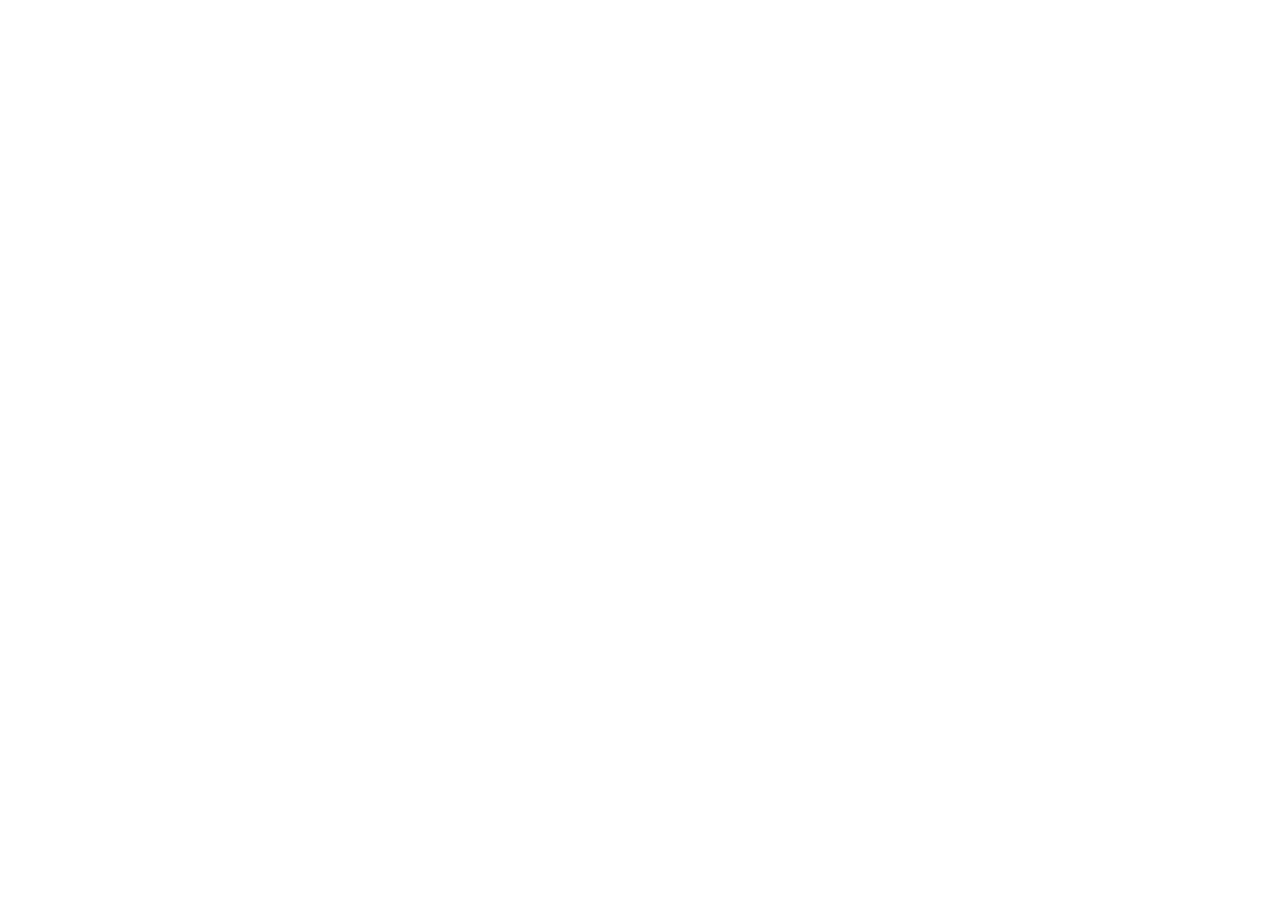
==== index.html @ e79cc814 "Añadiendo archivos" ====
<!DOCTYPE html>
<html>
  <head>
    <meta charset="utf-8">
    <title></title>
    <link rel="stylesheet" href="assets/icons/font-awesome-4.7.0/css/font-awesome.min.css.css">
    <link rel="stylesheet" href="css/style.css">
  </head>
  <body>


    <script type="text/javascript" src="js/app.js"></script>
  </body>
</html>
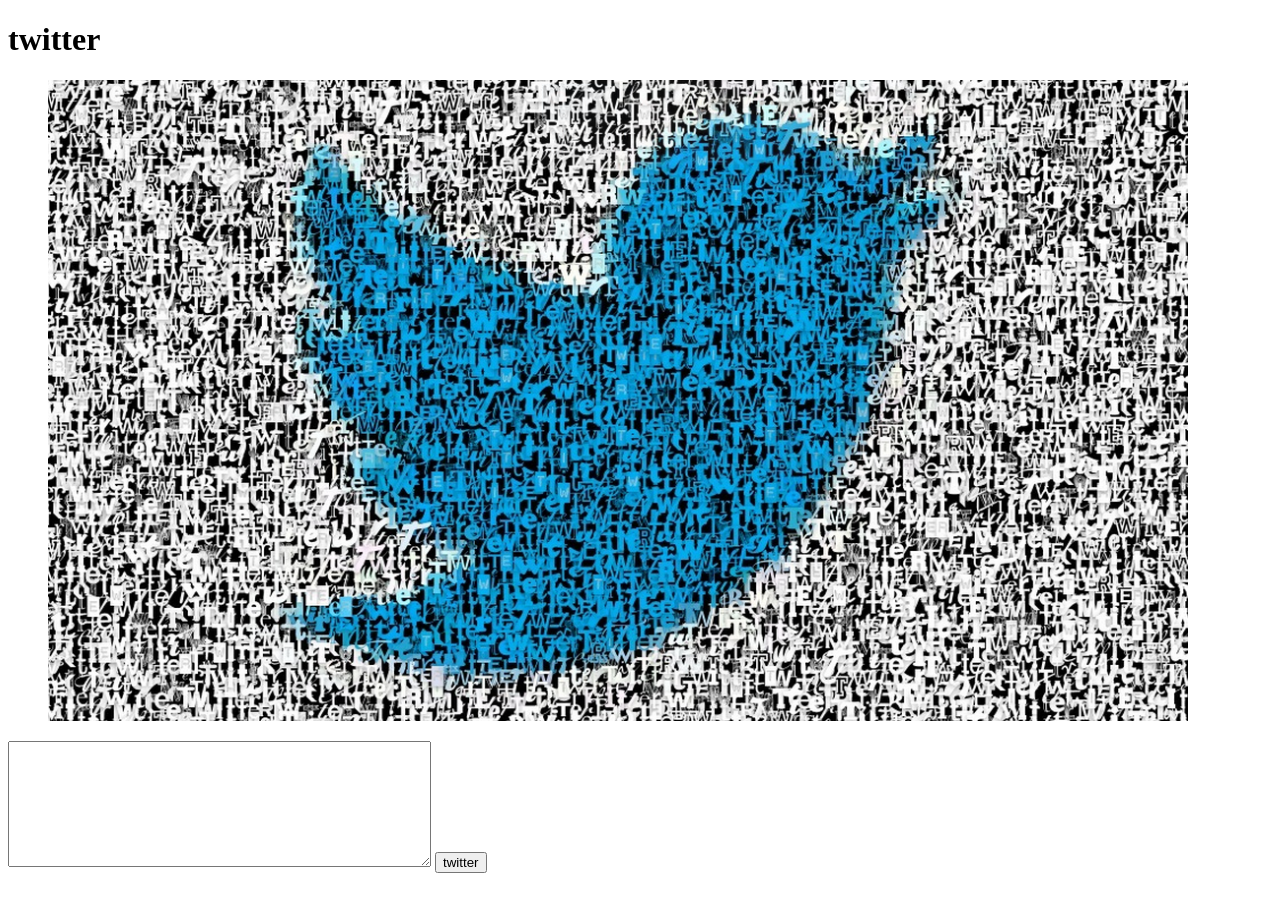
==== commit a9367223: "Añadiendo estructura html" ====
--- a/index.html
+++ b/index.html
@@ -7,7 +7,19 @@
     <link rel="stylesheet" href="css/style.css">
   </head>
   <body>
-
+    <header>
+      <h1>twitter</h1>
+    </header>
+    <main>
+      <figure>
+        <img src="assets/imagenes/twitter.PNG" alt="">
+      </figure>
+      <form class="" action="index.html" method="get">
+        <textarea name="name" rows="8" cols="50" id="message"></textarea>
+        <input type="submit" name="" value="twitter" id="button"/>
+        <div id="characters-remaining"></div>
+      </form>
+    </main>
 
     <script type="text/javascript" src="js/app.js"></script>
   </body>
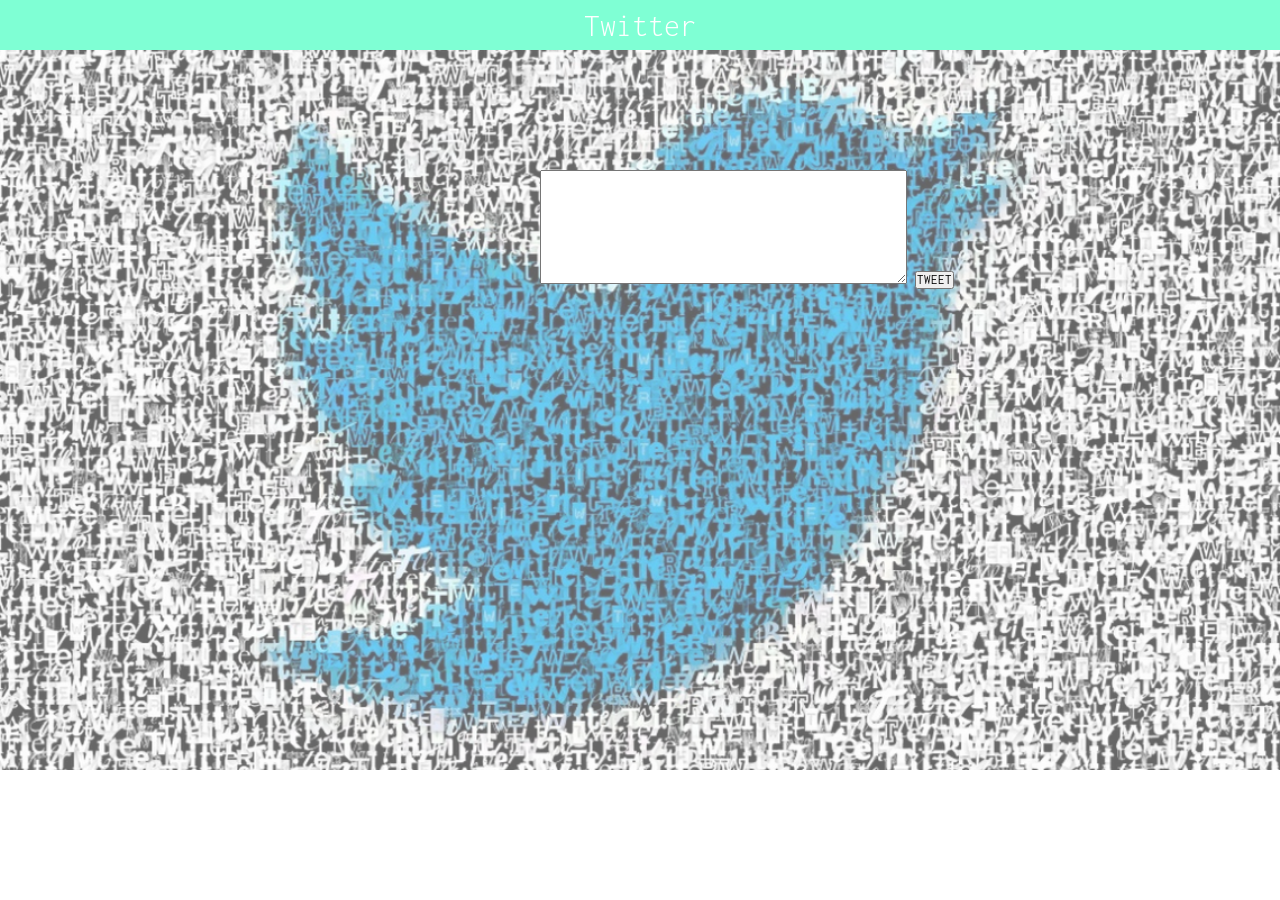
==== commit c42a4d2e: "Añadiendo estructura de estilos en el css" ====
--- a/index.html
+++ b/index.html
@@ -3,24 +3,26 @@
   <head>
     <meta charset="utf-8">
     <title></title>
+    <link href="https://fonts.googleapis.com/css?family=Inconsolata:100,200,300,400,500,600,700,800,900" rel="stylesheet">
     <link rel="stylesheet" href="assets/icons/font-awesome-4.7.0/css/font-awesome.min.css.css">
     <link rel="stylesheet" href="css/style.css">
   </head>
   <body>
     <header>
-      <h1>twitter</h1>
+      <h1>Twitter</h1>
     </header>
     <main>
       <figure>
         <img src="assets/imagenes/twitter.PNG" alt="">
       </figure>
-      <form class="" action="index.html" method="get">
-        <textarea name="name" rows="8" cols="50" id="message"></textarea>
-        <input type="submit" name="" value="twitter" id="button"/>
-        <div id="characters-remaining"></div>
-      </form>
+      <div class="form">
+        <form class="" action="index.html" method="get">
+          <textarea name="name" rows="8" cols="50" id="message"></textarea>
+          <input class="text-upp" type="submit" name="" value="tweet" id="button"/>
+          <div id="characters-remaining"></div>
+        </form>
+      </div>
     </main>
-
     <script type="text/javascript" src="js/app.js"></script>
   </body>
 </html>
--- a/css/style.css
+++ b/css/style.css
@@ -0,0 +1,59 @@
+*{
+  box-sizing: border-box;
+  margin: 0;
+  padding: 0;
+  font-family: 'Inconsolata', monospace;
+}
+
+.text-upp{
+  text-transform: uppercase;
+}
+
+header{
+  width: 100%;
+  height: 50px;
+  background-color: #7FFFD4;
+  justify-content: center;
+  text-align: center;
+  position: fixed;
+  display: table;
+}
+
+h1{
+  color: white;
+  font-weight: 300;
+  display: table-cell;
+  vertical-align: middle;
+}
+
+main{
+  padding-top: 50px;
+  width: 100%;
+}
+
+figure{
+  width: 100%;
+  position: static;
+}
+
+img{
+  width: 100%;
+  opacity: 0.6;
+  position: absolute;
+  z-index: 2;
+}
+
+.form{
+  margin: auto;
+  padding-top: 120px;
+  width: 200px;
+  height: 150px;
+  border-color: red;
+  background-color: white;
+}
+
+form{
+  position: absolute;
+  z-index: 3;
+  text-decoration: none;
+}
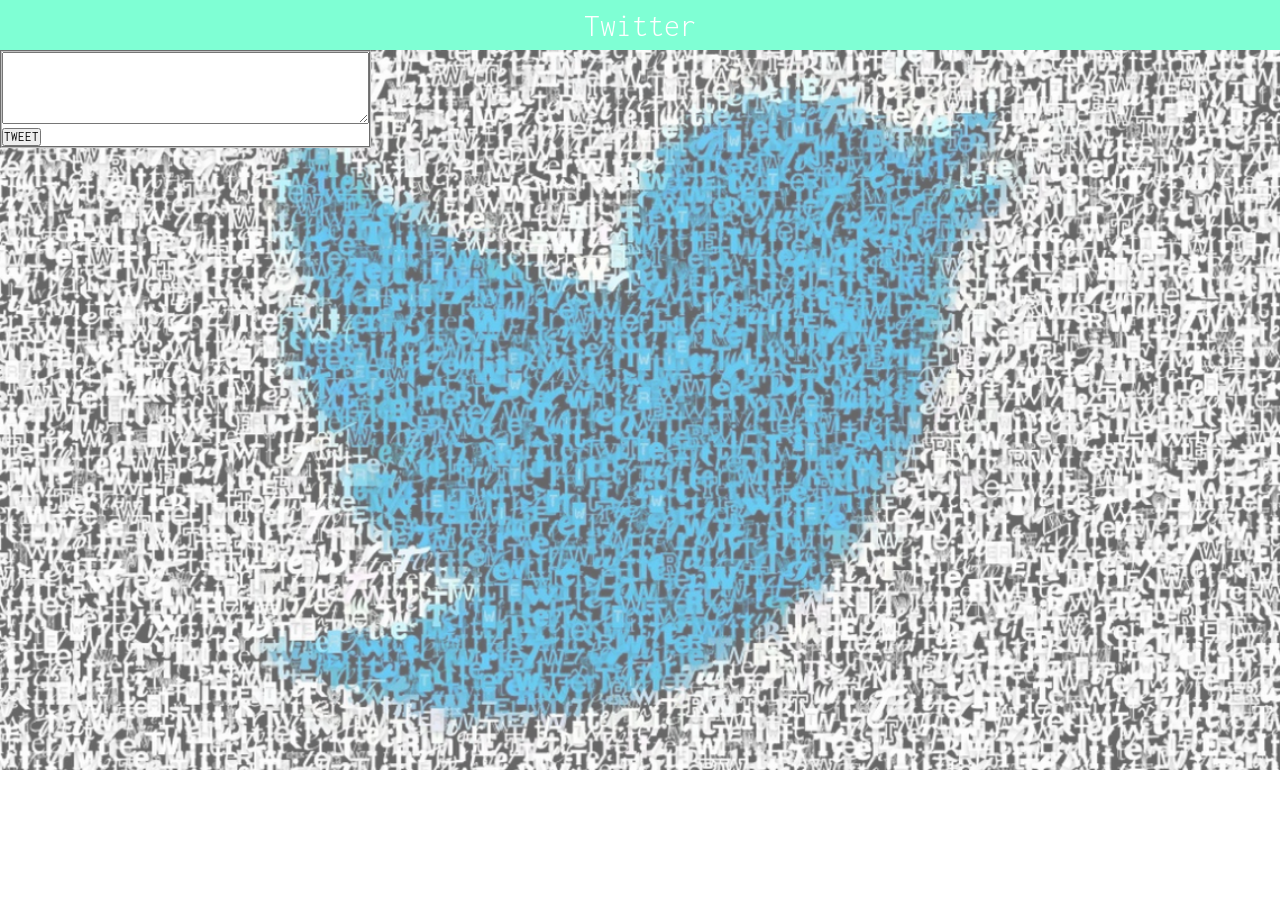
==== commit 7f01e95b: "Añadiendo estructura js" ====
--- a/index.html
+++ b/index.html
@@ -17,9 +17,14 @@
       </figure>
       <div class="form">
         <form class="" action="index.html" method="get">
-          <textarea name="name" rows="8" cols="50" id="message"></textarea>
-          <input class="text-upp" type="submit" name="" value="tweet" id="button"/>
-          <div id="characters-remaining"></div>
+          <fieldset>
+            <textarea onclick="caracteres();" onblur="caracteres();" onkeypress="caracteres();" name="name" rows="5" cols="50" id="message"></textarea>
+            <br>
+            <div class="button">
+              <input class="text-upp" type="submit" name="" value="tweet" onclick="enviado()" id="button"/>
+            </div>
+            <div id="characters-remaining"></div>
+          </fieldset>
         </form>
       </div>
     </main>
--- a/css/style.css
+++ b/css/style.css
@@ -45,15 +45,16 @@
 
 .form{
   margin: auto;
-  padding-top: 120px;
-  width: 200px;
-  height: 150px;
-  border-color: red;
-  background-color: white;
 }
 
 form{
+  margin: auto;
   position: absolute;
   z-index: 3;
-  text-decoration: none;
+  background-color: white;
+  justify-content: center;
 }
+
+textarea{
+  width: 100%;
+}
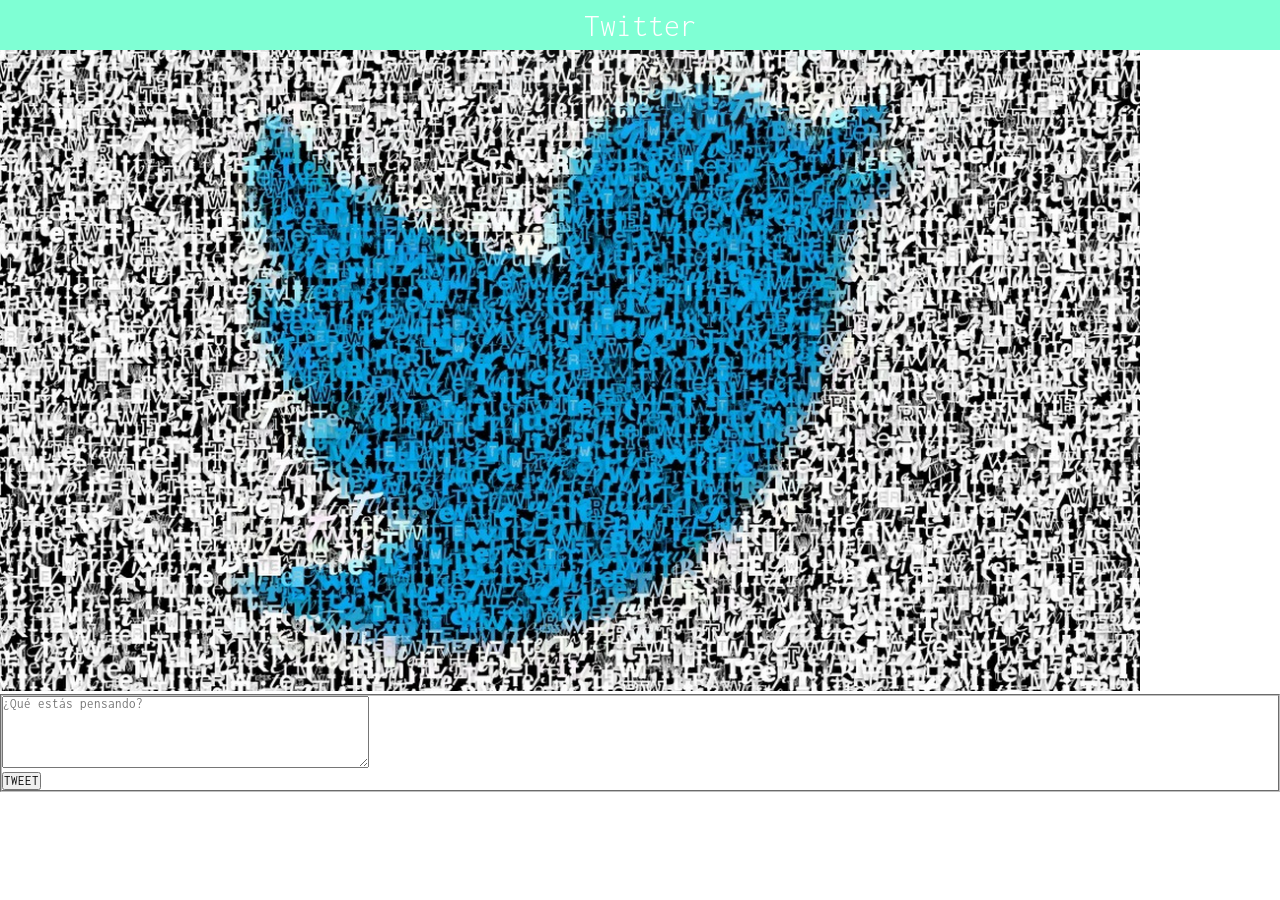
==== commit c93f60f0: "Añadiendo ḿás de la estructura js" ====
--- a/index.html
+++ b/index.html
@@ -7,27 +7,25 @@
     <link rel="stylesheet" href="assets/icons/font-awesome-4.7.0/css/font-awesome.min.css.css">
     <link rel="stylesheet" href="css/style.css">
   </head>
-  <body>
-    <header>
-      <h1>Twitter</h1>
-    </header>
-    <main>
-      <figure>
-        <img src="assets/imagenes/twitter.PNG" alt="">
-      </figure>
-      <div class="form">
-        <form class="" action="index.html" method="get">
-          <fieldset>
-            <textarea onclick="caracteres();" onblur="caracteres();" onkeypress="caracteres();" name="name" rows="5" cols="50" id="message"></textarea>
+<body>
+  <header>
+    <h1>Twitter</h1>
+  </header>
+  <main>
+    <figure>
+      <img src="assets/imagenes/twitter.PNG" alt="">
+    </figure>
+    <div id="comentarios" class="form">
+        <fieldset id="nuevo" class="nuevo">
+            <textarea onclick="caracteres();" onblur="caracteres();" onkeypress="caracteres();" name="name" rows="5" cols="50" id="textarea"></textarea autofocus>
             <br>
-            <div class="button">
-              <input class="text-upp" type="submit" name="" value="tweet" onclick="enviado()" id="button"/>
+            <div class="">
+              <button id="boton" class="boton">TWEET</button>
+              <div id="characters-remaining"></div>
             </div>
-            <div id="characters-remaining"></div>
-          </fieldset>
-        </form>
-      </div>
-    </main>
-    <script type="text/javascript" src="js/app.js"></script>
-  </body>
+        </fieldset>
+    </div>
+  </main>
+  <script type="text/javascript" src="js/app.js"></script>
+</body>
 </html>
--- a/css/style.css
+++ b/css/style.css
@@ -35,7 +35,7 @@
   width: 100%;
   position: static;
 }
-
+/*
 img{
   width: 100%;
   opacity: 0.6;
@@ -47,7 +47,7 @@
   margin: auto;
 }
 
-form{
+fieldset{
   margin: auto;
   position: absolute;
   z-index: 3;
@@ -58,3 +58,4 @@
 textarea{
   width: 100%;
 }
+*/
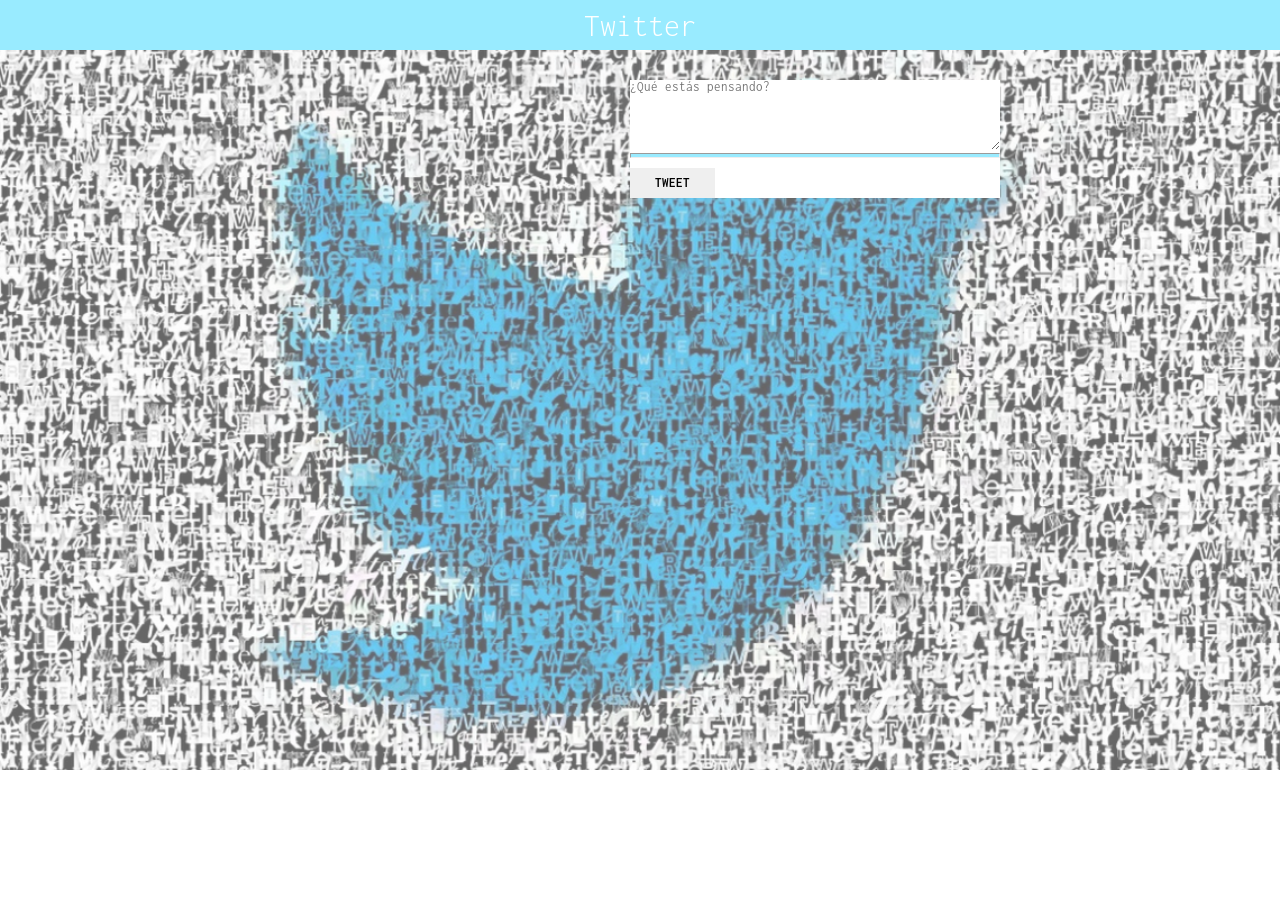
==== commit 89b14805: "Añadiendo más estructura js" ====
--- a/index.html
+++ b/index.html
@@ -16,14 +16,14 @@
       <img src="assets/imagenes/twitter.PNG" alt="">
     </figure>
     <div id="comentarios" class="form">
-        <fieldset id="nuevo" class="nuevo">
+        <div id="nuevo" class="nuevo">
             <textarea onclick="caracteres();" onblur="caracteres();" onkeypress="caracteres();" name="name" rows="5" cols="50" id="textarea"></textarea autofocus>
-            <br>
+            <hr>
             <div class="">
               <button id="boton" class="boton">TWEET</button>
-              <div id="characters-remaining"></div>
             </div>
-        </fieldset>
+            <div id="characters-remaining"></div>
+        </div>
     </div>
   </main>
   <script type="text/javascript" src="js/app.js"></script>
--- a/css/style.css
+++ b/css/style.css
@@ -12,10 +12,11 @@
 header{
   width: 100%;
   height: 50px;
-  background-color: #7FFFD4;
+  background-color: #99ebff;
   justify-content: center;
   text-align: center;
   position: fixed;
+  z-index: 1000;
   display: table;
 }
 
@@ -29,13 +30,56 @@
 main{
   padding-top: 50px;
   width: 100%;
+  background-color: pink;
 }
 
 figure{
   width: 100%;
   position: static;
 }
-/*
+
+img{
+  width: 100%;
+  opacity: 0.6;
+}
+
+.form{
+  border-color: white;
+  margin: auto;
+  padding: 30px;
+}
+
+.nuevo{
+  width: 370px;
+  margin-left: 600px;
+  background-color: white;
+}
+
+hr{
+  height: 5px;
+  color: #99ebff;
+  background-color: #99ebff;
+  margin-bottom: 10px;
+}
+
+button{
+
+  border: 0;
+  padding-left: 25px;
+  padding-right: 25px;
+  padding-top: 8px;
+  padding-bottom: 8px;
+  font-weight: 700;
+}
+
+textarea{
+  border: 0;
+  background-color: white;
+  justify-content: center;
+}
+
+
+
 img{
   width: 100%;
   opacity: 0.6;
@@ -47,15 +91,13 @@
   margin: auto;
 }
 
-fieldset{
+.form{
   margin: auto;
   position: absolute;
   z-index: 3;
-  background-color: white;
   justify-content: center;
 }
 
 textarea{
   width: 100%;
 }
-*/
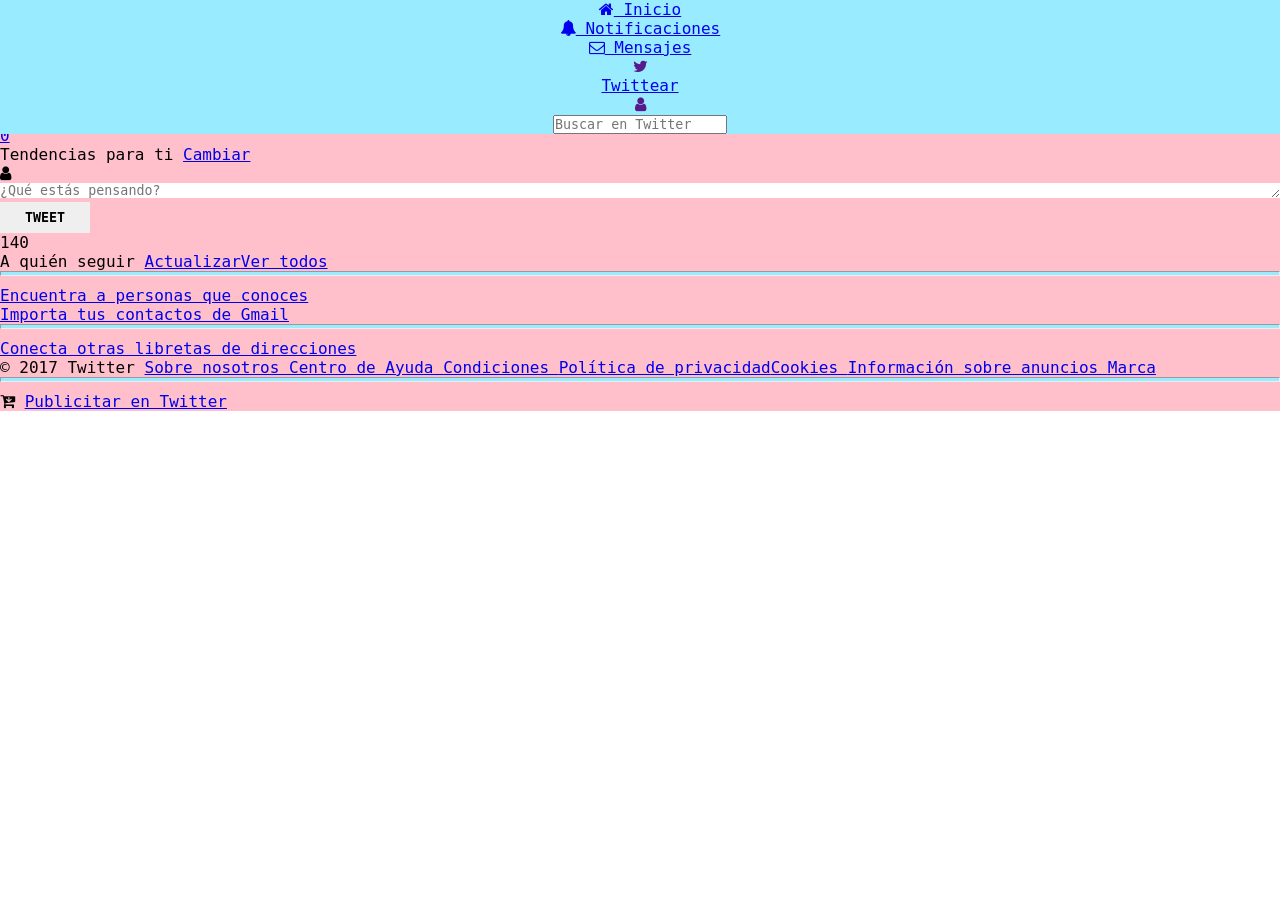
==== commit c59a6664: "Añadiendo más estructura a mi html" ====
--- a/index.html
+++ b/index.html
@@ -2,30 +2,96 @@
 <html>
   <head>
     <meta charset="utf-8">
-    <title></title>
-    <link href="https://fonts.googleapis.com/css?family=Inconsolata:100,200,300,400,500,600,700,800,900" rel="stylesheet">
-    <link rel="stylesheet" href="assets/icons/font-awesome-4.7.0/css/font-awesome.min.css.css">
+    <title>Twitter</title>
+    <link rel="stylesheet" href="assets/icons/font-awesome-4.7.0/css/font-awesome.min.css">
+    <link href="https://fonts.googleapis.com/css?family=PT+Sans:100,200,300,400,500,600,700,800,900" rel="stylesheet">
     <link rel="stylesheet" href="css/style.css">
   </head>
-<body>
-  <header>
-    <h1>Twitter</h1>
-  </header>
-  <main>
-    <figure>
-      <img src="assets/imagenes/twitter.PNG" alt="">
-    </figure>
-    <div id="comentarios" class="form">
-        <div id="nuevo" class="nuevo">
-            <textarea onclick="caracteres();" onblur="caracteres();" onkeypress="caracteres();" name="name" rows="5" cols="50" id="textarea"></textarea autofocus>
-            <hr>
+  <body>
+    <header>
+      <div class="header">
+        <div class="contenedor fijando-cajas">
+          <section class="nav">
+            <div>
+              <ul>
+                <li><a href="#"><i class="fa fa-home" aria-hidden="true"></i></a><a href="#"> Inicio</a></li>
+                <li><a href="#"><i class="fa fa-bell" aria-hidden="true"></i></a><a href="#"> Notificaciones</a></li>
+                <li><a href="#"><i class="fa fa-envelope-o" aria-hidden="true"></i></a><a href="#"> Mensajes</a></li>
+              </ul>
+            </div>
+          </section>
+          <section class="logo">
+              <a href=""><i class="fa fa-twitter" aria-hidden="true"></i></a>
+          </section>
+          <section class="button-twittear">
+            <div class="button">
+              <a class="button-twitt" href="#">Twittear</a>
+            </div>
+            <div>
+              <a href=""><i class="fa fa-user" aria-hidden="true"></i></a>
+            </div>
+            <div>
+              <input type="text" name="" value="" placeholder = 'Buscar en Twitter'>
+            </div>
+          </section>
+       </div>
+      </div>
+    </header>
+    <main class="contenedor fijando-cajas">
+      <section class="parte-izquierda">
+        <div class="parte-arriba">
+          <div class="primero"><a href="#"><div></div></a></div>
+          <div class="segundo"><a href="#"><a href=""><i class="fa fa-camera" aria-hidden="true"></i></a></a></div>
+          <div class="tercero">
+            <div class="izquierda uno"><a href="#"><div>María Teresa Ruiz Quispe</div></a></div>
+            <div class="izquierda dos"><a href="#"><div>@RuizMariaQuispe</div></a></div>
+            <div class="abajo"><a href="#"><div>Tweets</div></a></div>
+            <div class="abajo-dos"><a href="#"><div>0</div></a></div>
+          </div>
+        </div>
+        <div class="parte-abajo">
+          <div>
+            <p class="palabra">Tendencias para ti <a  class="enlace" href="#">Cambiar</a></p>
+          </div>
+        </div>
+      </section>
+      <section id='comentarios' class="parte-central">
+          <div id='nuevo' class="parte-twitter" id='twitter'>
+            <i class="fa fa-user" aria-hidden="true"></i>
+            <textarea onclick="caracteres();" onblur="caracteres();" onkeypress="caracteres();" id='textarea' name="name" rows="1" cols=""></textarea autofocus>
             <div class="">
               <button id="boton" class="boton">TWEET</button>
+              <div id="characters-remaining">140</div>
             </div>
-            <div id="characters-remaining"></div>
+          </div>
+      </section>
+      <section class="parte-derecha">
+        <div class="parte-derecha-arriba">
+            <div>
+              <p class="palabra">A quién seguir <a  class="enlace" href="#">Actualizar</a><a  class="enlace" href="#">Ver todos</a></p>
+              <hr>
+            </div>
+            <div class="derecha">
+              <a href="#"><img src="assets/imagenes/Gmail.ico" alt=""></a>
+              <a href="#"><div class="palabra-arriba">Encuentra a personas que conoces</div><div class="palabra-abajo">Importa tus contactos de Gmail</div></a>
+              <hr>
+              <a href="#"><div class="ultima-palabra">Conecta otras libretas de direcciones</div></a>
+            </div>
         </div>
-    </div>
-  </main>
-  <script type="text/javascript" src="js/app.js"></script>
-</body>
+        <div class="derecha-abajo">
+            <div class="parte-derecha-abajo">
+              <p> &#169; 2017 Twitter <a href="#">Sobre nosotros </a><a href="#">Centro de Ayuda </a><a href="#">Condiciones </a><a href="#">Política de privacidad</a><a href="#">Cookies </a><a href="#">Información sobre anuncios </a><a href="#">Marca </a></p>
+            </div>
+            <hr>
+            <div class="parte-derecha-abajo-2">
+              <i class="fa fa-cart-arrow-down" aria-hidden="true"></i>
+              <a href="#">Publicitar en Twitter</a>
+            </div>
+        </div>
+      </section>
+    </main>
+
+
+    <script type="text/javascript" src="js/app.js"></script>
+  </body>
 </html>
